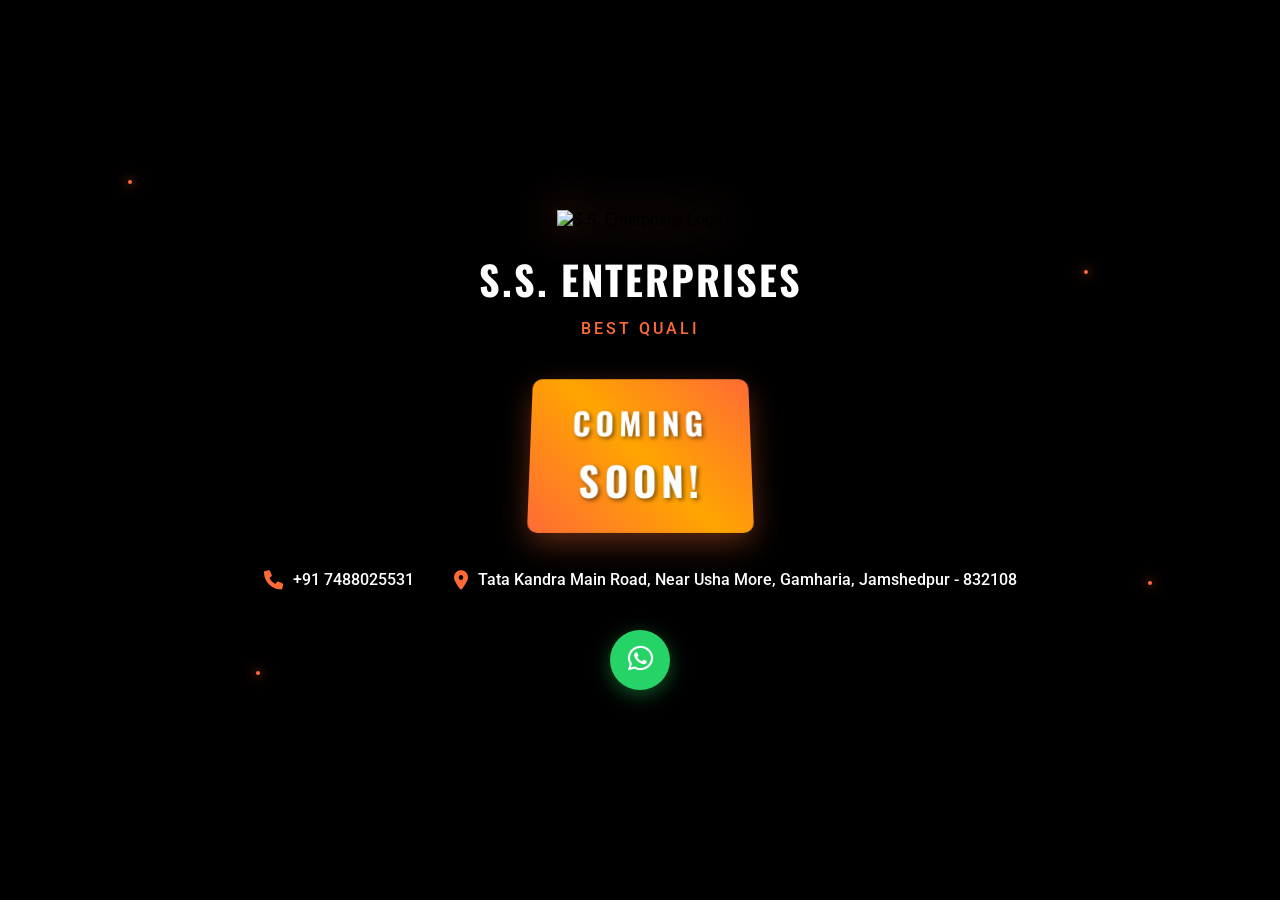
==== index.html @ 6ff04668 "Add files via upload" ====
<!DOCTYPE html>
<html lang="en">
<head>
    <meta charset="UTF-8">
    <meta name="viewport" content="width=device-width, initial-scale=1.0">
    <title>S.S. Enterprises - Coming Soon</title>
    <link rel="stylesheet" href="style.css">
    <link href="https://cdnjs.cloudflare.com/ajax/libs/font-awesome/6.0.0/css/all.min.css" rel="stylesheet">
    <link href="https://fonts.googleapis.com/css2?family=Oswald:wght@400;600;700&family=Roboto:wght@400;500;700&display=swap" rel="stylesheet">
</head>
<body>
    <div class="container">
        <!-- Background with video and sparks effect -->
        <div class="background">
            <video autoplay muted loop playsinline class="background-video">
                <source src="D:/ss assests/gv.mp4" type="video/mp4">
                Your browser does not support the video tag.
            </video>
            <div class="video-overlay"></div>
            <div class="sparks">
                <div class="spark spark1"></div>
                <div class="spark spark2"></div>
                <div class="spark spark3"></div>
                <div class="spark spark4"></div>
                <div class="spark spark5"></div>
            </div>
        </div>

        <!-- Main Content -->
        <div class="content">
            <!-- Logo Section -->
            <div class="logo-section">
                <div class="logo-container">
                    <img src="D:/ss assests/logo.png" alt="S.S. Enterprises Logo" class="logo">
                </div>
                <h1 class="company-name">S.S. ENTERPRISES</h1>
                <p class="tagline">BEST QUALITY PROVIDER</p>
            </div>

            <!-- Coming Soon Banner -->
            <div class="coming-soon-banner">
                <div class="banner-text">
                    <span class="coming">COMING</span>
                    <span class="soon">SOON!</span>
                </div>
            </div>

            <!-- Contact Information -->
            <div class="contact-info">
                <div class="contact-item">
                    <i class="fas fa-phone"></i>
                    <span>+91 7488025531</span>
                </div>
                <div class="contact-item">
                    <i class="fas fa-map-marker-alt"></i>
                    <span>Tata Kandra Main Road, Near Usha More, Gamharia, Jamshedpur - 832108</span>
                </div>
            </div>

            <!-- WhatsApp Button -->
            <div class="whatsapp-container">
                <a href="https://wa.me/7488025531" target="_blank" class="whatsapp-btn">
                    <i class="fab fa-whatsapp"></i>
                </a>
            </div>
        </div>
    </div>

    <script src="script.js"></script>
</body>
</html>
---- style.css ----
* {
    margin: 0;
    padding: 0;
    box-sizing: border-box;
}

body {
    font-family: 'Roboto', sans-serif;
    overflow: hidden;
    height: 100vh;
    background: #000;
}

.container {
    position: relative;
    width: 100%;
    height: 100vh;
    display: flex;
    justify-content: center;
    align-items: center;
}

/* Background with industrial/welding theme */
.background {
    position: absolute;
    top: 0;
    left: 0;
    width: 100%;
    height: 100%;
    z-index: -2;
}

/* Video background */
.background-video {
    position: absolute;
    top: 50%;
    left: 50%;
    min-width: 100%;
    min-height: 100%;
    width: auto;
    height: auto;
    transform: translateX(-50%) translateY(-50%);
    object-fit: cover;
    z-index: -2;
}

/* Video overlay for better text readability */
.video-overlay {
    position: absolute;
    top: 0;
    left: 0;
    width: 100%;
    height: 100%;
    background: linear-gradient(135deg, 
        rgba(0, 0, 0, 0.7) 0%, 
        rgba(0, 0, 0, 0.5) 50%, 
        rgba(0, 0, 0, 0.7) 100%);
    z-index: -1;
}

/* Animated sparks effect */
.sparks {
    position: absolute;
    top: 0;
    left: 0;
    width: 100%;
    height: 100%;
    z-index: -1;
}

.spark {
    position: absolute;
    width: 4px;
    height: 4px;
    background: #ff6b35;
    border-radius: 50%;
    box-shadow: 0 0 10px #ff6b35, 0 0 20px #ff6b35;
    animation: sparkAnimation 2s infinite;
}

.spark1 {
    top: 20%;
    left: 10%;
    animation-delay: 0s;
}

.spark2 {
    top: 30%;
    right: 15%;
    animation-delay: 0.5s;
}

.spark3 {
    bottom: 25%;
    left: 20%;
    animation-delay: 1s;
}

.spark4 {
    bottom: 35%;
    right: 10%;
    animation-delay: 1.5s;
}

.spark5 {
    top: 50%;
    left: 50%;
    animation-delay: 0.3s;
}

@keyframes sparkAnimation {
    0% {
        opacity: 0;
        transform: scale(0);
    }
    50% {
        opacity: 1;
        transform: scale(1);
    }
    100% {
        opacity: 0;
        transform: scale(0);
    }
}

/* Main content */
.content {
    text-align: center;
    z-index: 1;
    padding: 20px;
    max-width: 800px;
    width: 100%;
}

/* Logo section */
.logo-section {
    margin-bottom: 40px;
}

.logo-container {
    margin-bottom: 20px;
    display: inline-block;
    position: relative;
}

.logo {
    width: 150px;
    height: 150px;
    object-fit: contain;
    filter: drop-shadow(0 0 20px rgba(255, 107, 53, 0.5));
    animation: logoGlow 3s ease-in-out infinite alternate;
}

@keyframes logoGlow {
    0% {
        filter: drop-shadow(0 0 20px rgba(255, 107, 53, 0.5));
    }
    100% {
        filter: drop-shadow(0 0 30px rgba(255, 107, 53, 0.8));
    }
}

.company-name {
    font-family: 'Oswald', sans-serif;
    font-size: 2.5rem;
    font-weight: 700;
    color: #fff;
    text-shadow: 2px 2px 4px rgba(0, 0, 0, 0.8);
    margin-bottom: 10px;
    letter-spacing: 2px;
}

.tagline {
    font-family: 'Roboto', sans-serif;
    font-size: 1rem;
    font-weight: 500;
    color: #ff6b35;
    text-shadow: 1px 1px 2px rgba(0, 0, 0, 0.8);
    letter-spacing: 3px;
    margin-bottom: 30px;
}

/* Coming Soon Banner */
.coming-soon-banner {
    margin: 40px 0;
    position: relative;
}

.banner-text {
    display: inline-block;
    position: relative;
    padding: 20px 40px;
    background: linear-gradient(135deg, #ff6b35 0%, #ff9558 100%);
    border-radius: 10px;
    box-shadow: 0 10px 30px rgba(255, 107, 53, 0.4);
    transform: perspective(500px) rotateX(10deg);
}

.banner-text::before {
    content: '';
    position: absolute;
    top: -2px;
    left: -2px;
    right: -2px;
    bottom: -2px;
    background: linear-gradient(45deg, #ff6b35, #ffa500, #ff6b35);
    border-radius: 10px;
    z-index: -1;
    animation: borderGlow 2s linear infinite;
}

@keyframes borderGlow {
    0%, 100% {
        opacity: 1;
    }
    50% {
        opacity: 0.7;
    }
}

.coming, .soon {
    display: block;
    font-family: 'Oswald', sans-serif;
    font-weight: 700;
    text-transform: uppercase;
    letter-spacing: 5px;
}

.coming {
    font-size: 2rem;
    color: #fff;
    text-shadow: 2px 2px 4px rgba(0, 0, 0, 0.5);
    margin-bottom: 5px;
}

.soon {
    font-size: 2.5rem;
    color: #fff;
    text-shadow: 2px 2px 4px rgba(0, 0, 0, 0.5);
}

/* Contact Information */
.contact-info {
    margin: 40px 0;
    display: flex;
    justify-content: center;
    gap: 40px;
    flex-wrap: wrap;
}

.contact-item {
    display: flex;
    align-items: center;
    gap: 10px;
    color: #fff;
    font-size: 1rem;
    font-weight: 500;
    text-shadow: 1px 1px 2px rgba(0, 0, 0, 0.8);
}

.contact-item i {
    color: #ff6b35;
    font-size: 1.2rem;
}

/* WhatsApp Button */
.whatsapp-container {
    margin-top: 30px;
}

.whatsapp-btn {
    display: inline-flex;
    align-items: center;
    justify-content: center;
    width: 60px;
    height: 60px;
    background: #25d366;
    color: #fff;
    border-radius: 50%;
    text-decoration: none;
    font-size: 1.8rem;
    box-shadow: 0 5px 20px rgba(37, 211, 102, 0.4);
    transition: all 0.3s ease;
}

.whatsapp-btn:hover {
    transform: translateY(-3px);
    box-shadow: 0 8px 25px rgba(37, 211, 102, 0.6);
    background: #128c7e;
}

/* Responsive Design */
@media (max-width: 768px) {
    .company-name {
        font-size: 2rem;
    }
    
    .coming {
        font-size: 1.5rem;
    }
    
    .soon {
        font-size: 2rem;
    }
    
    .contact-info {
        flex-direction: column;
        gap: 20px;
        align-items: center;
    }
    
    .logo {
        width: 120px;
        height: 120px;
    }
    
    .banner-text {
        padding: 15px 30px;
    }
}

@media (max-width: 480px) {
    .company-name {
        font-size: 1.5rem;
        letter-spacing: 1px;
    }
    
    .tagline {
        font-size: 0.8rem;
        letter-spacing: 2px;
    }
    
    .coming {
        font-size: 1.2rem;
    }
    
    .soon {
        font-size: 1.5rem;
    }
    
    .contact-item {
        font-size: 0.9rem;
    }
    
    .logo {
        width: 100px;
        height: 100px;
    }
}
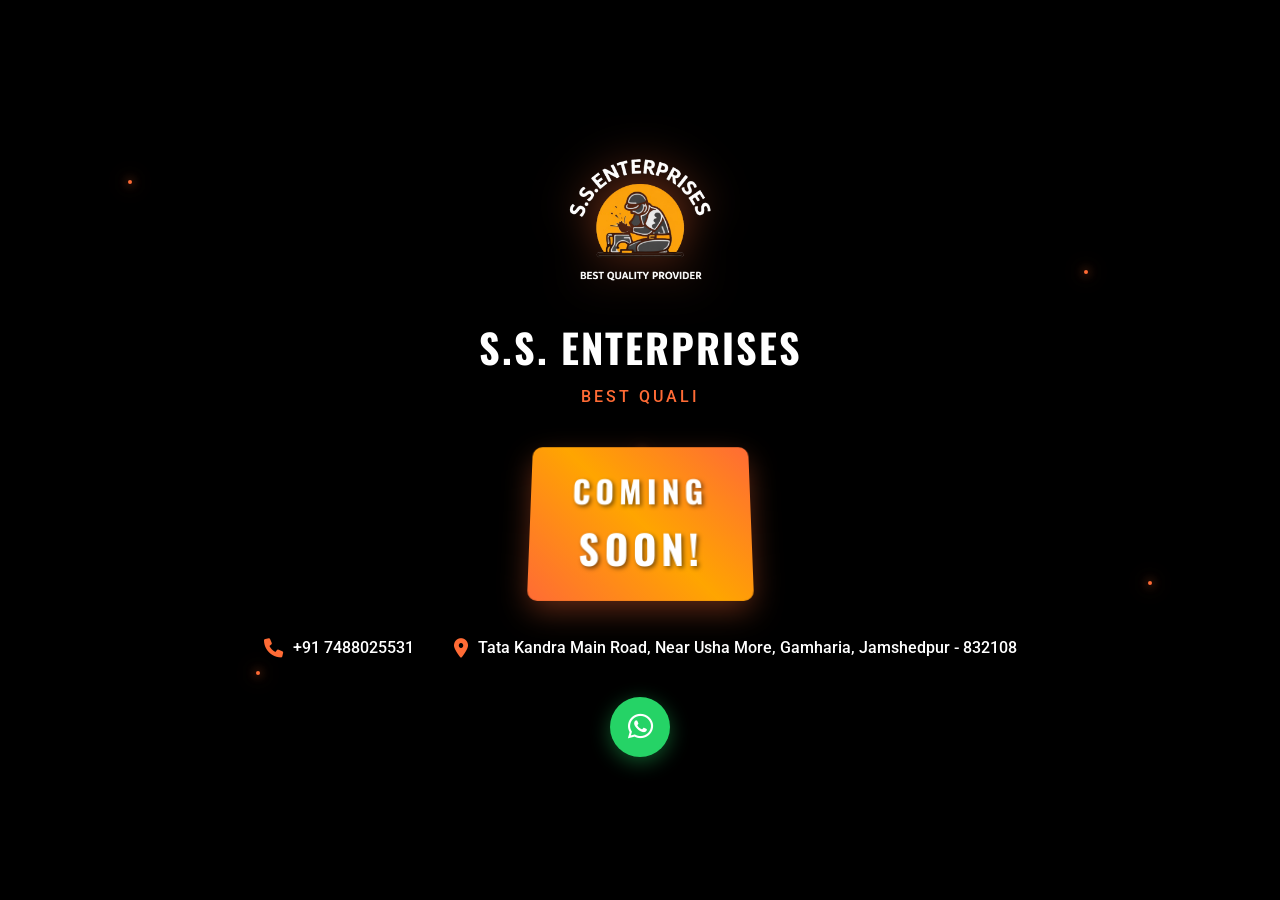
==== commit df0bc730: "Restructure files and update website" ====
--- a/index.html
+++ b/index.html
@@ -13,7 +13,7 @@
         <!-- Background with video and sparks effect -->
         <div class="background">
             <video autoplay muted loop playsinline class="background-video">
-                <source src="D:/ss assests/gv.mp4" type="video/mp4">
+                <source src="gv.mp4" type="video/mp4">
                 Your browser does not support the video tag.
             </video>
             <div class="video-overlay"></div>
@@ -31,7 +31,7 @@
             <!-- Logo Section -->
             <div class="logo-section">
                 <div class="logo-container">
-                    <img src="D:/ss assests/logo.png" alt="S.S. Enterprises Logo" class="logo">
+                    <img src="logo.png" alt="S.S. Enterprises Logo" class="logo">
                 </div>
                 <h1 class="company-name">S.S. ENTERPRISES</h1>
                 <p class="tagline">BEST QUALITY PROVIDER</p>
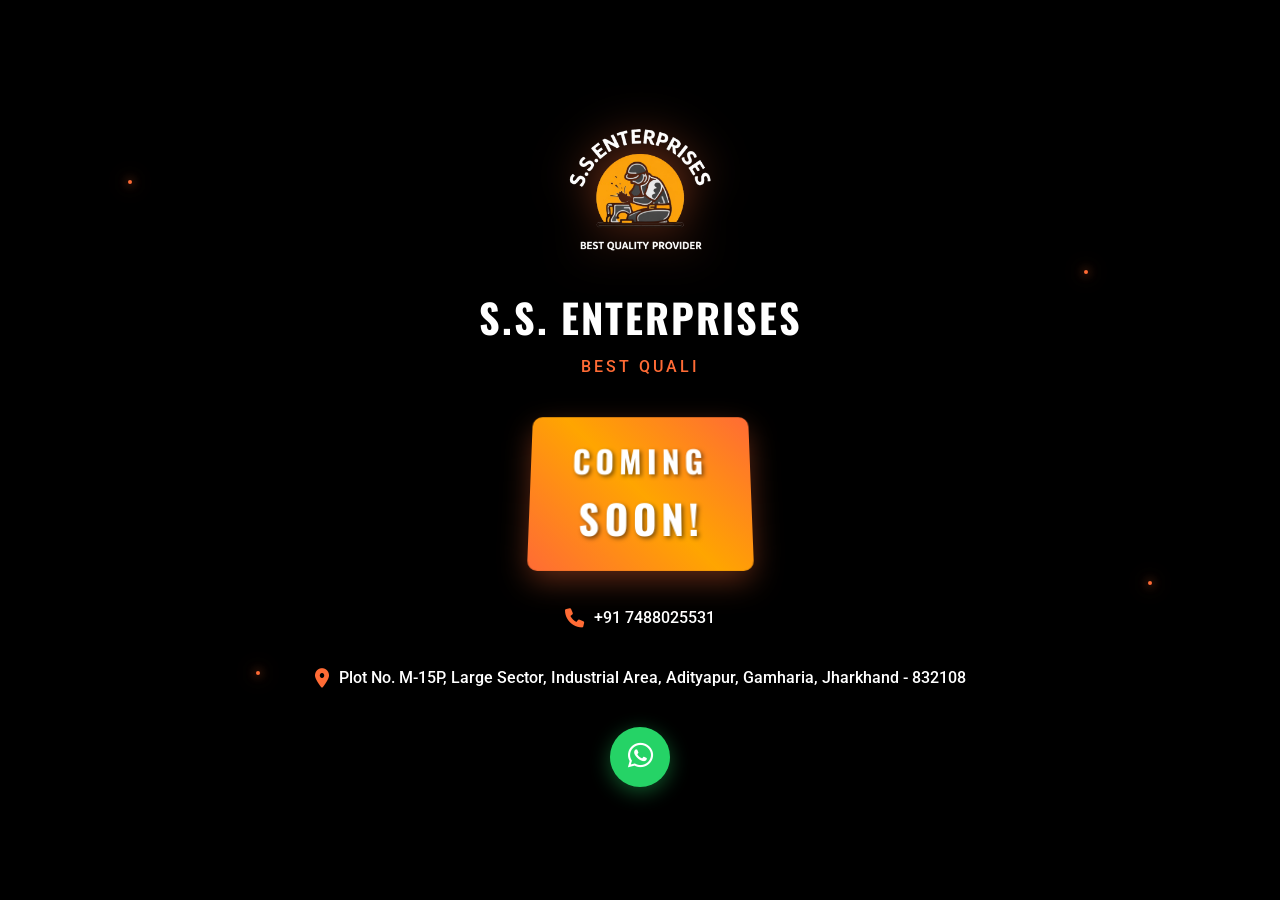
==== commit 8078f6d0: "Update address and clean up duplicate files" ====
--- a/index.html
+++ b/index.html
@@ -1,71 +1,72 @@
-<!DOCTYPE html>
-<html lang="en">
-<head>
-    <meta charset="UTF-8">
-    <meta name="viewport" content="width=device-width, initial-scale=1.0">
-    <title>S.S. Enterprises - Coming Soon</title>
-    <link rel="stylesheet" href="style.css">
-    <link href="https://cdnjs.cloudflare.com/ajax/libs/font-awesome/6.0.0/css/all.min.css" rel="stylesheet">
-    <link href="https://fonts.googleapis.com/css2?family=Oswald:wght@400;600;700&family=Roboto:wght@400;500;700&display=swap" rel="stylesheet">
-</head>
-<body>
-    <div class="container">
-        <!-- Background with video and sparks effect -->
-        <div class="background">
-            <video autoplay muted loop playsinline class="background-video">
-                <source src="gv.mp4" type="video/mp4">
-                Your browser does not support the video tag.
-            </video>
-            <div class="video-overlay"></div>
-            <div class="sparks">
-                <div class="spark spark1"></div>
-                <div class="spark spark2"></div>
-                <div class="spark spark3"></div>
-                <div class="spark spark4"></div>
-                <div class="spark spark5"></div>
-            </div>
-        </div>
-
-        <!-- Main Content -->
-        <div class="content">
-            <!-- Logo Section -->
-            <div class="logo-section">
-                <div class="logo-container">
-                    <img src="logo.png" alt="S.S. Enterprises Logo" class="logo">
-                </div>
-                <h1 class="company-name">S.S. ENTERPRISES</h1>
-                <p class="tagline">BEST QUALITY PROVIDER</p>
-            </div>
-
-            <!-- Coming Soon Banner -->
-            <div class="coming-soon-banner">
-                <div class="banner-text">
-                    <span class="coming">COMING</span>
-                    <span class="soon">SOON!</span>
-                </div>
-            </div>
-
-            <!-- Contact Information -->
-            <div class="contact-info">
-                <div class="contact-item">
-                    <i class="fas fa-phone"></i>
-                    <span>+91 7488025531</span>
-                </div>
-                <div class="contact-item">
-                    <i class="fas fa-map-marker-alt"></i>
-                    <span>Tata Kandra Main Road, Near Usha More, Gamharia, Jamshedpur - 832108</span>
-                </div>
-            </div>
-
-            <!-- WhatsApp Button -->
-            <div class="whatsapp-container">
-                <a href="https://wa.me/7488025531" target="_blank" class="whatsapp-btn">
-                    <i class="fab fa-whatsapp"></i>
-                </a>
-            </div>
-        </div>
-    </div>
-
-    <script src="script.js"></script>
-</body>
+<!DOCTYPE html>
+<html lang="en">
+<head>
+    <meta charset="UTF-8">
+    <meta name="viewport" content="width=device-width, initial-scale=1.0">
+    <title>S.S. Enterprises - Coming Soon</title>
+    <link rel="icon" type="image/png" href="favicon.png">
+    <link rel="stylesheet" href="style.css">
+    <link href="https://cdnjs.cloudflare.com/ajax/libs/font-awesome/6.0.0/css/all.min.css" rel="stylesheet">
+    <link href="https://fonts.googleapis.com/css2?family=Oswald:wght@400;600;700&family=Roboto:wght@400;500;700&display=swap" rel="stylesheet">
+</head>
+<body>
+    <div class="container">
+        <!-- Background with video and sparks effect -->
+        <div class="background">
+            <video autoplay muted loop playsinline class="background-video">
+                <source src="bv.mp4" type="video/mp4">
+                Your browser does not support the video tag.
+            </video>
+            <div class="video-overlay"></div>
+            <div class="sparks">
+                <div class="spark spark1"></div>
+                <div class="spark spark2"></div>
+                <div class="spark spark3"></div>
+                <div class="spark spark4"></div>
+                <div class="spark spark5"></div>
+            </div>
+        </div>
+
+        <!-- Main Content -->
+        <div class="content">
+            <!-- Logo Section -->
+            <div class="logo-section">
+                <div class="logo-container">
+                    <img src="logo.png" alt="S.S. Enterprises Logo" class="logo">
+                </div>
+                <h1 class="company-name">S.S. ENTERPRISES</h1>
+                <p class="tagline">BEST QUALITY PROVIDER</p>
+            </div>
+
+            <!-- Coming Soon Banner -->
+            <div class="coming-soon-banner">
+                <div class="banner-text">
+                    <span class="coming">COMING</span>
+                    <span class="soon">SOON!</span>
+                </div>
+            </div>
+
+            <!-- Contact Information -->
+            <div class="contact-info">
+                <div class="contact-item">
+                    <i class="fas fa-phone"></i>
+                    <span>+91 7488025531</span>
+                </div>
+                <div class="contact-item">
+                    <i class="fas fa-map-marker-alt"></i>
+                    <span>Plot No. M-15P, Large Sector, Industrial Area, Adityapur, Gamharia, Jharkhand - 832108 </span>
+                </div>
+            </div>
+
+            <!-- WhatsApp Button -->
+            <div class="whatsapp-container">
+                <a href="https://wa.me/7488025531" target="_blank" class="whatsapp-btn">
+                    <i class="fab fa-whatsapp"></i>
+                </a>
+            </div>
+        </div>
+    </div>
+
+    <script src="script.js"></script>
+</body>
 </html>
